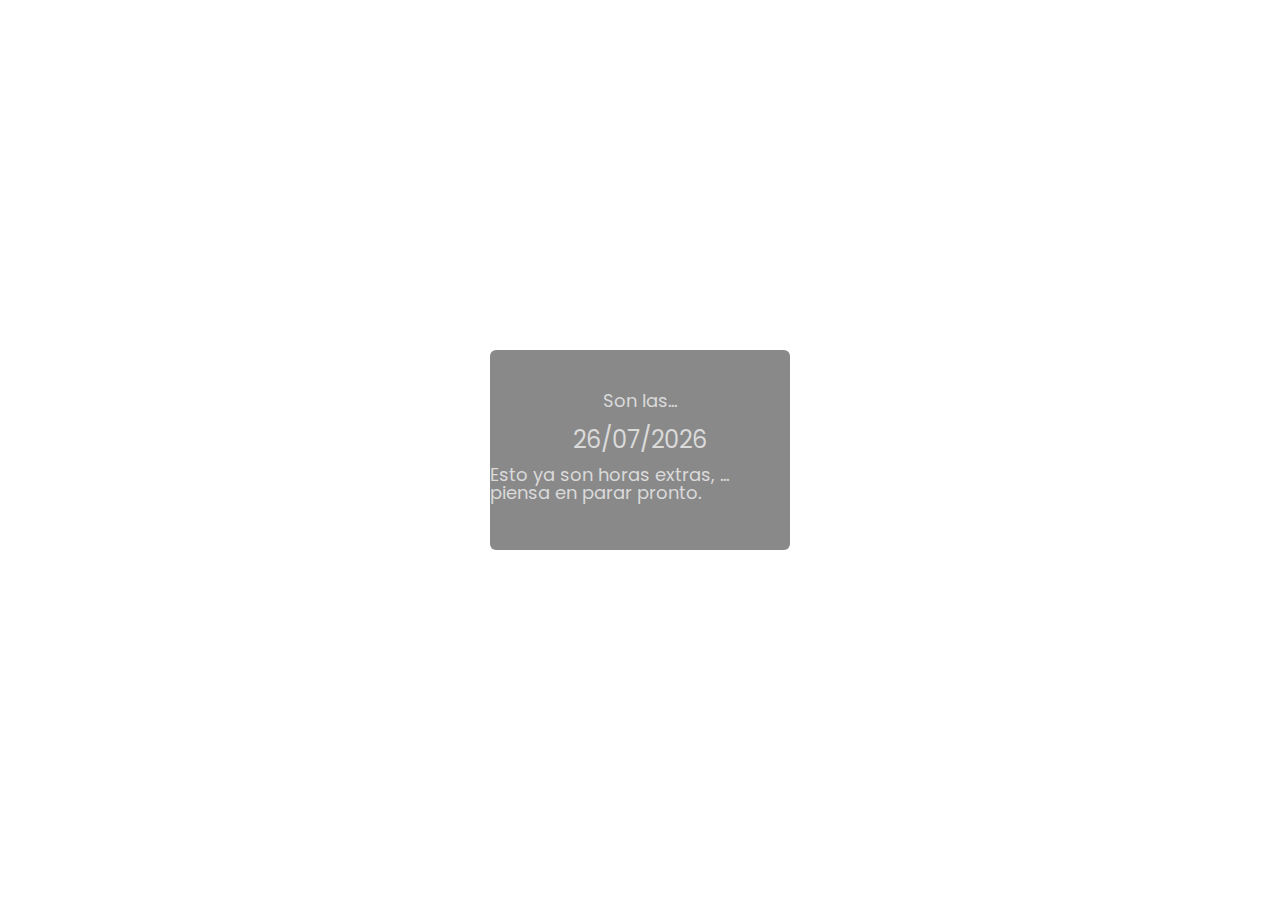
==== src/components/clock.html @ f611beeb "CSS added to clock section, Finished minimum requirements" ====
<!DOCTYPE html>
<html lang="en">

<head>
    <meta charset="UTF-8">
    <meta name="viewport" content="width=device-width, initial-scale=1.0">
    <link rel="stylesheet" href="../css/clock.css">
    <title>Document</title>
</head>

<body >

    <header class="headertop">

        <a id="anchorMaldito" href="https://www.google.com/" target="_blank">
            <img src="../assets/rocket.png" alt="rocket">
            <span>go home</span>
        </a>
        
    </header>

    <main class="main-container-clock">
        <article>
            <p>Son las...</p>
            <h2 id="hour"></h2>
            <h3 id="date"></h3>
            <p id="message" class="message"></p>
        </article>
    </main>

    <footer class="footer">
        <div class="footer-image--container">
            <a href="./clock.html">
                <img src="../assets/clock.png" alt="clock-image">
            </a>
            <a href="./password.html">
                <img src="../assets/lock.png" alt="lock-image">
            </a>
            <a href="./links.html">
                <img src="../assets/link.png" alt="link-image">
            </a>
            <a href="./weather.html">
                <img src="../assets/cloud.png" alt="cloud-image">
            </a>
        </div>
    </footer>
    <script src="../js/clock.js"></script>
</body>

</html>
---- src/css/clock.css ----
@import url('https://fonts.googleapis.com/css2?family=Poppins:wght@400;500;700&display=swap');
*{
    box-sizing: border-box;
}
html, body, div, span, applet, object, iframe,
h1, h2, h3, h4, h5, h6, p, blockquote, pre,
a, abbr, acronym, address, big, cite, code,
del, dfn, em, img, ins, kbd, q, s, samp,
small, strike, strong, sub, sup, tt, var,
b, u, i, center,
dl, dt, dd, ol, ul, li,
fieldset, form, label, legend,
table, caption, tbody, tfoot, thead, tr, th, td,
article, aside, canvas, details, embed, 
figure, figcaption, footer, header, hgroup, 
menu, nav, output, ruby, section, summary,
time, mark, audio, video {
	margin: 0;
	padding: 0;
	border: 0;
	font-size: 100%;
	font: inherit;
	vertical-align: baseline;
}
/* HTML5 display-role reset for older browsers */
article, aside, details, figcaption, figure, 
footer, header, hgroup, menu, nav, section {
	display: block;
}
html{
    font-size: 62.5%;
}
body {
	line-height: 1;
    font-family: "Poppins", sans-serif;
    font-weight: 400;
    font-style: normal;
    background-image: url('https://images.pexels.com/photos/351265/pexels-photo-351265.jpeg?auto=compress&cs=tinysrgb&w=1260&h=750&dpr=1');
    background-position: center;
    background-repeat: no-repeat;
    background-size: cover;
    
}
ol, ul {
	list-style: none;
}
blockquote, q {
	quotes: none;
}
blockquote:before, blockquote:after,
q:before, q:after {
	content: '';
	content: none;
}
table {
	border-collapse: collapse;
	border-spacing: 0;
}

/* here start header */
.headertop{
    
    display: flex;
    align-items: center;
    color: white;
    padding: 1rem 1rem;
    font-size: 1.8rem;
    height: 6.5rem;
}
.headertop a {
    display: flex;
    gap: .8rem;
    text-transform: uppercase;
    cursor: pointer;
    text-decoration: none;
    color: white;
}

.headertop a img{
    height: 3rem;
    width: 3rem;
}

/*Aqui empieza el main container */

.main-container-clock{
    height: calc(100vh - 13rem);
    display: flex;
    align-items: center;   
    
}
.main-container-clock article{
    display: flex;
    flex-direction: column;
    align-items: center;
    justify-content: center;
    color: white;
    max-width: 30rem;
    max-height: 20rem;
    width: 100%;
    height: 100%;
    margin: 0 auto;
    background-color: #33333393;
    border-radius: .6rem;
    padding: 1rem 0rem;
    color:#ffffffb0;
}

.main-container-clock article p{
    font-size: 1.8rem;
    margin-bottom: 0.6rem;
    text-align: start;
}

.main-container-clock article h2{
    font-size: 5rem;
    letter-spacing: .2rem;
    margin-bottom: 1.2rem;
}
.main-container-clock article h3{
    font-size: 2.4rem;
    margin-bottom: 1.4rem;

}


/* Aqui empiza el footer */
.footer{
    height: 6.5rem;
    padding: 0 1rem 1rem 0;
    display: flex;
    justify-content: flex-end;
    align-items: center;
}

.footer-image--container{
    display: flex;
    justify-content: flex-end;
    align-items: center;
    gap: 2rem;
    width: 70%;
    border-bottom: 1px solid white;
    padding: 0 1rem 1rem 0;
}
.footer-image--container img{
    filter: invert(100%);
    width: 4rem;
    height: 4rem;
}
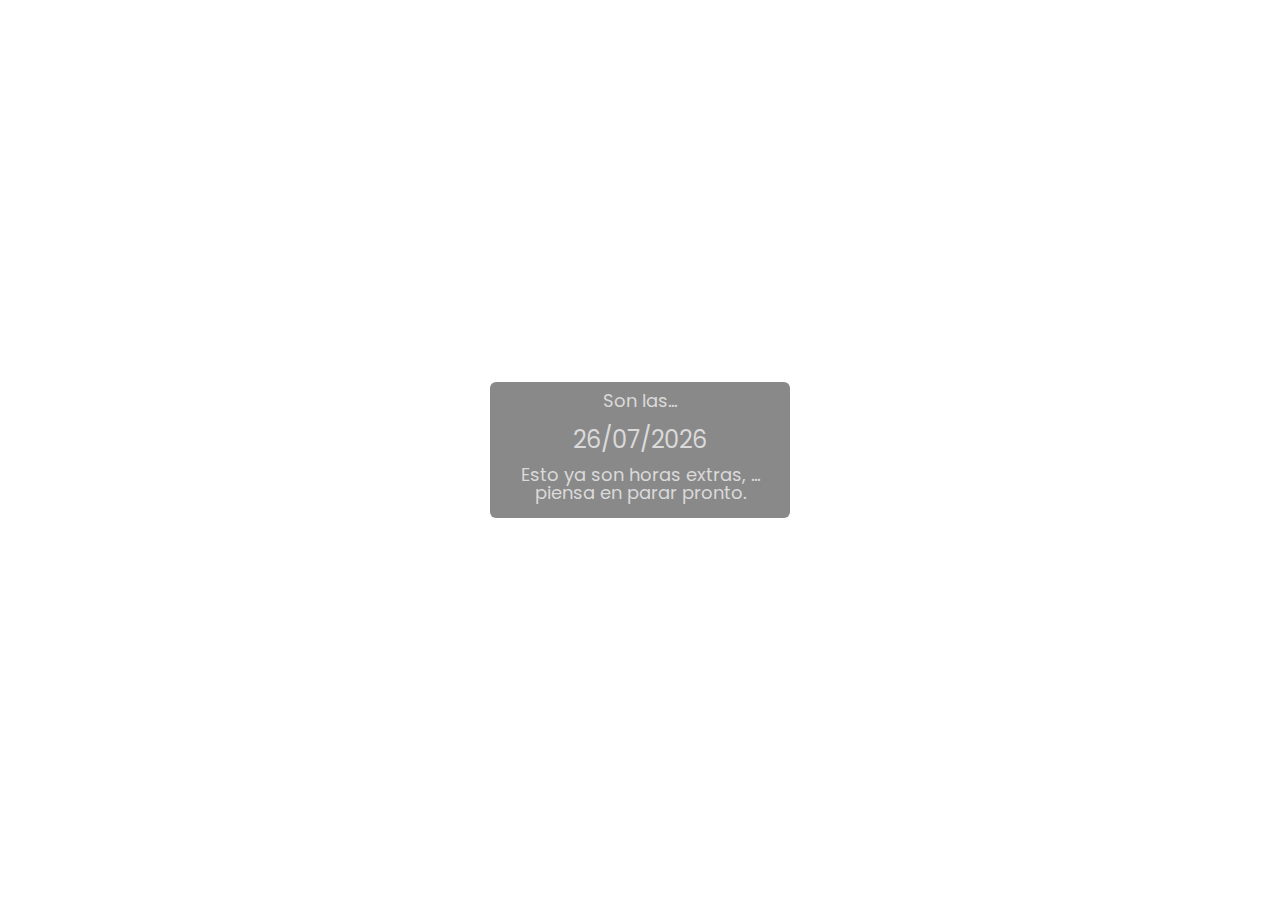
==== commit 8f5e8789: "added fixed anchor at every component" ====
--- a/src/components/clock.html
+++ b/src/components/clock.html
@@ -12,7 +12,7 @@
 
     <header class="headertop">
 
-        <a id="anchorMaldito" href="https://www.google.com/" target="_blank">
+        <a id="anchorMaldito" href="../../index.html" >
             <img src="../assets/rocket.png" alt="rocket">
             <span>go home</span>
         </a>
@@ -20,12 +20,14 @@
     </header>
 
     <main class="main-container-clock">
-        <article>
-            <p>Son las...</p>
-            <h2 id="hour"></h2>
-            <h3 id="date"></h3>
-            <p id="message" class="message"></p>
-        </article>
+        <section class="section-container">
+            <article>
+                <p>Son las...</p>
+                <h2 id="hour"></h2>
+                <h3 id="date"></h3>
+                <p id="message" class="message"></p>
+            </article>
+        </section>
     </main>
 
     <footer class="footer">
@@ -45,6 +47,7 @@
         </div>
     </footer>
     <script src="../js/clock.js"></script>
+    <script src="/script.js"></script>
 </body>
 
 </html>--- a/src/css/clock.css
+++ b/src/css/clock.css
@@ -64,7 +64,7 @@
     align-items: center;
     color: white;
     padding: 1rem 1rem;
-    font-size: 1.8rem;
+    font-size: 1.6rem;
     height: 6.5rem;
 }
 .headertop a {
@@ -77,9 +77,10 @@
 }
 
 .headertop a img{
-    height: 3rem;
-    width: 3rem;
+    height: 2.8rem;
+    width: 2.8rem;
 }
+
 
 /*Aqui empieza el main container */
 
@@ -105,11 +106,13 @@
     padding: 1rem 0rem;
     color:#ffffffb0;
 }
-
+.section-container{
+    margin: 0 auto;
+}
 .main-container-clock article p{
     font-size: 1.8rem;
     margin-bottom: 0.6rem;
-    text-align: start;
+    text-align: center;
 }
 
 .main-container-clock article h2{
@@ -122,6 +125,7 @@
     margin-bottom: 1.4rem;
 
 }
+
 
 
 /* Aqui empiza el footer */
@@ -144,6 +148,6 @@
 }
 .footer-image--container img{
     filter: invert(100%);
-    width: 4rem;
-    height: 4rem;
+    width: 3rem;
+    height: 3rem;
 }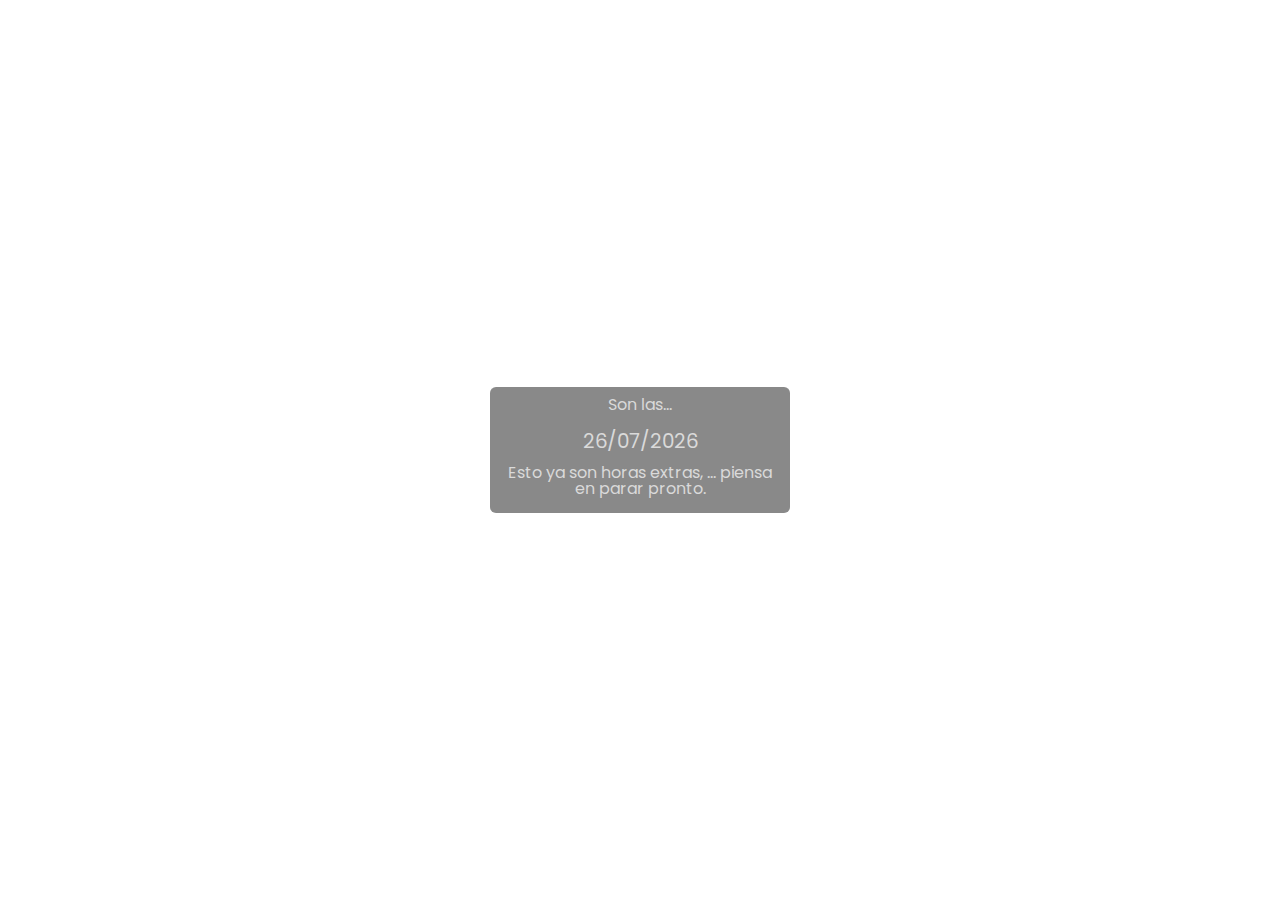
==== commit 44cbb783: "add all section to index.html" ====
--- a/src/components/clock.html
+++ b/src/components/clock.html
@@ -20,7 +20,7 @@
     </header>
 
     <main class="main-container-clock">
-        <section class="section-container">
+        <section class="sectionClock-container">
             <article>
                 <p>Son las...</p>
                 <h2 id="hour"></h2>
--- a/src/css/clock.css
+++ b/src/css/clock.css
@@ -90,7 +90,10 @@
     align-items: center;   
     
 }
-.main-container-clock article{
+.sectionClock-container{
+    margin: 0 auto;
+}
+.sectionClock-container article{
     display: flex;
     flex-direction: column;
     align-items: center;
@@ -103,25 +106,23 @@
     margin: 0 auto;
     background-color: #33333393;
     border-radius: .6rem;
-    padding: 1rem 0rem;
+    padding: 1rem;
     color:#ffffffb0;
 }
-.section-container{
-    margin: 0 auto;
-}
-.main-container-clock article p{
-    font-size: 1.8rem;
+
+.sectionClock-container article p{
+    font-size: 1.6rem;
     margin-bottom: 0.6rem;
     text-align: center;
 }
 
-.main-container-clock article h2{
-    font-size: 5rem;
+.sectionClock-container article h2{
+    font-size: 3.6rem;
     letter-spacing: .2rem;
     margin-bottom: 1.2rem;
 }
-.main-container-clock article h3{
-    font-size: 2.4rem;
+.sectionClock-container article h3{
+    font-size: 2rem;
     margin-bottom: 1.4rem;
 
 }
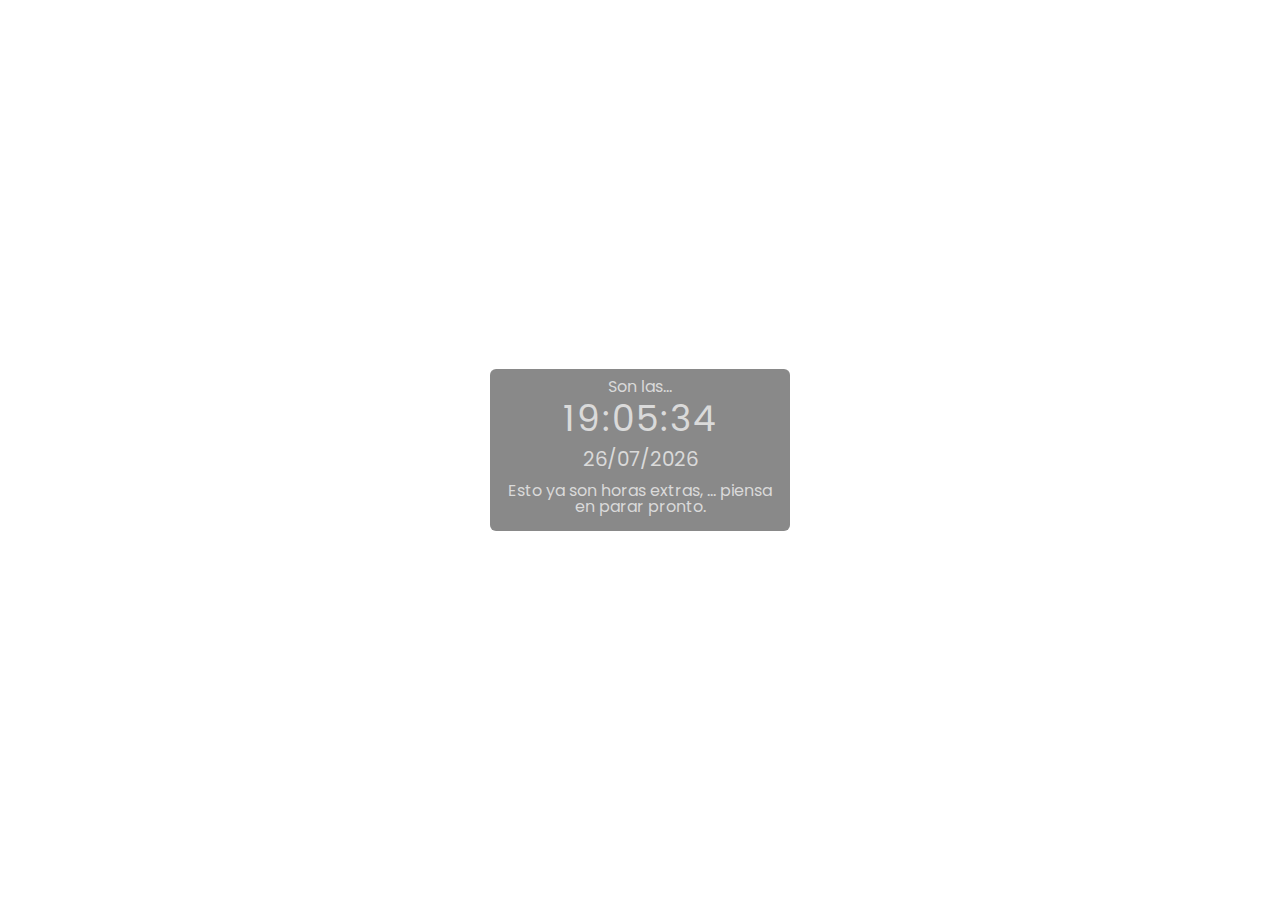
==== commit 173b5474: "refactored clock function" ====
--- a/src/components/clock.html
+++ b/src/components/clock.html
@@ -4,8 +4,11 @@
 <head>
     <meta charset="UTF-8">
     <meta name="viewport" content="width=device-width, initial-scale=1.0">
-    <link rel="stylesheet" href="../css/clock.css">
-    <title>Document</title>
+    <link rel="preconnect" href="https://fonts.googleapis.com">
+    <link rel="preconnect" href="https://fonts.gstatic.com" crossorigin>
+    <link href="https://fonts.googleapis.com/css2?family=Poppins:wght@400;500;700&display=swap" rel="stylesheet">
+    <link rel="stylesheet" href="../css/clock.css" media="print" onload="this.media= 'all' " >
+    <title>Clock Page</title>
 </head>
 
 <body >
@@ -47,7 +50,7 @@
         </div>
     </footer>
     <script src="../js/clock.js"></script>
-    <script src="/script.js"></script>
+    <script src="../../script.js"></script>
 </body>
 
 </html>--- a/src/css/clock.css
+++ b/src/css/clock.css
@@ -1,4 +1,4 @@
-@import url('https://fonts.googleapis.com/css2?family=Poppins:wght@400;500;700&display=swap');
+
 *{
     box-sizing: border-box;
 }
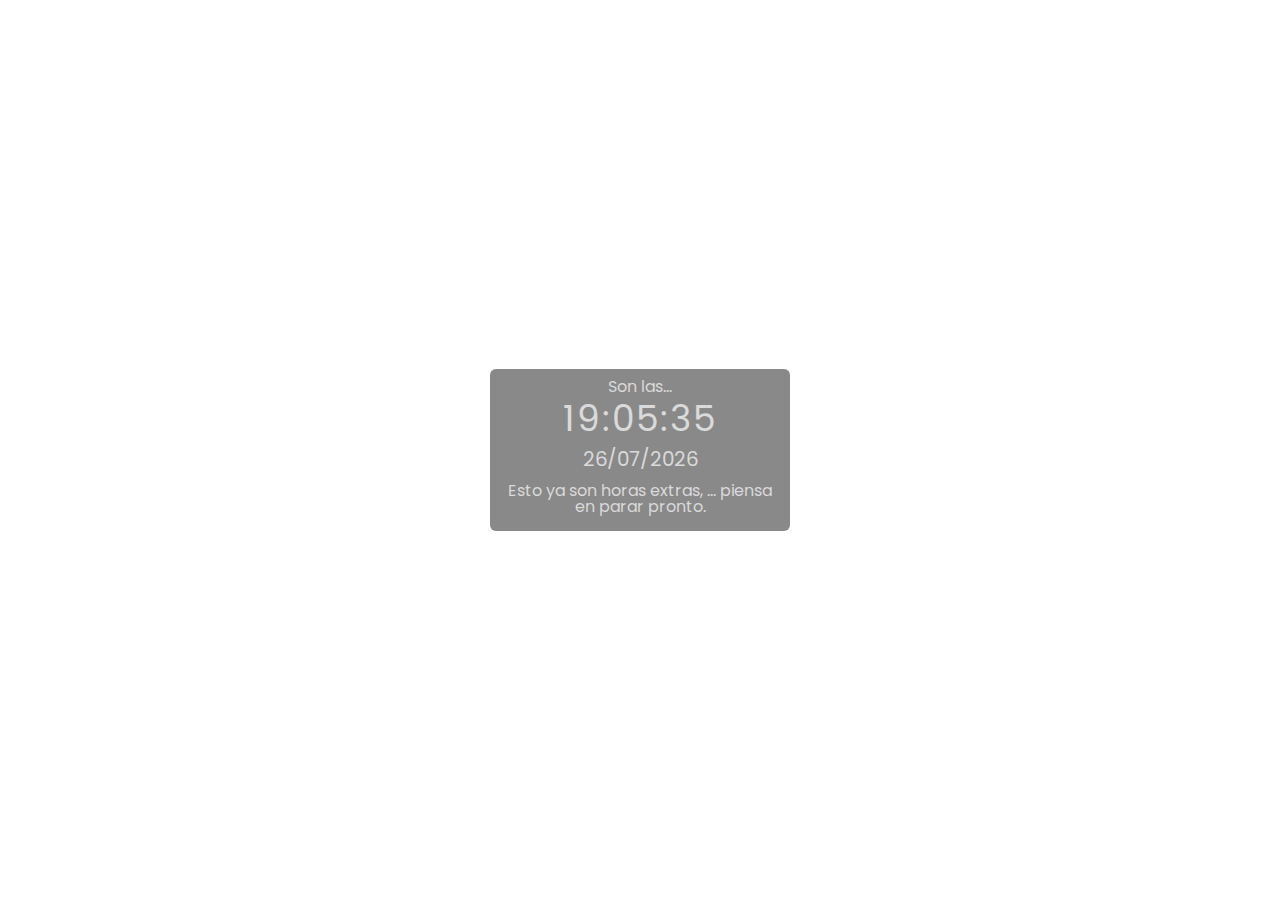
==== commit 325583f2: "project finished" ====
--- a/src/components/clock.html
+++ b/src/components/clock.html
@@ -15,9 +15,9 @@
 
     <header class="headertop">
 
-        <a id="anchorMaldito" href="../../index.html" >
+        <a  href="../../index.html" >
             <img src="../assets/rocket.png" alt="rocket">
-            <span>go home</span>
+            <h2>go home</h2>
         </a>
         
     </header>
